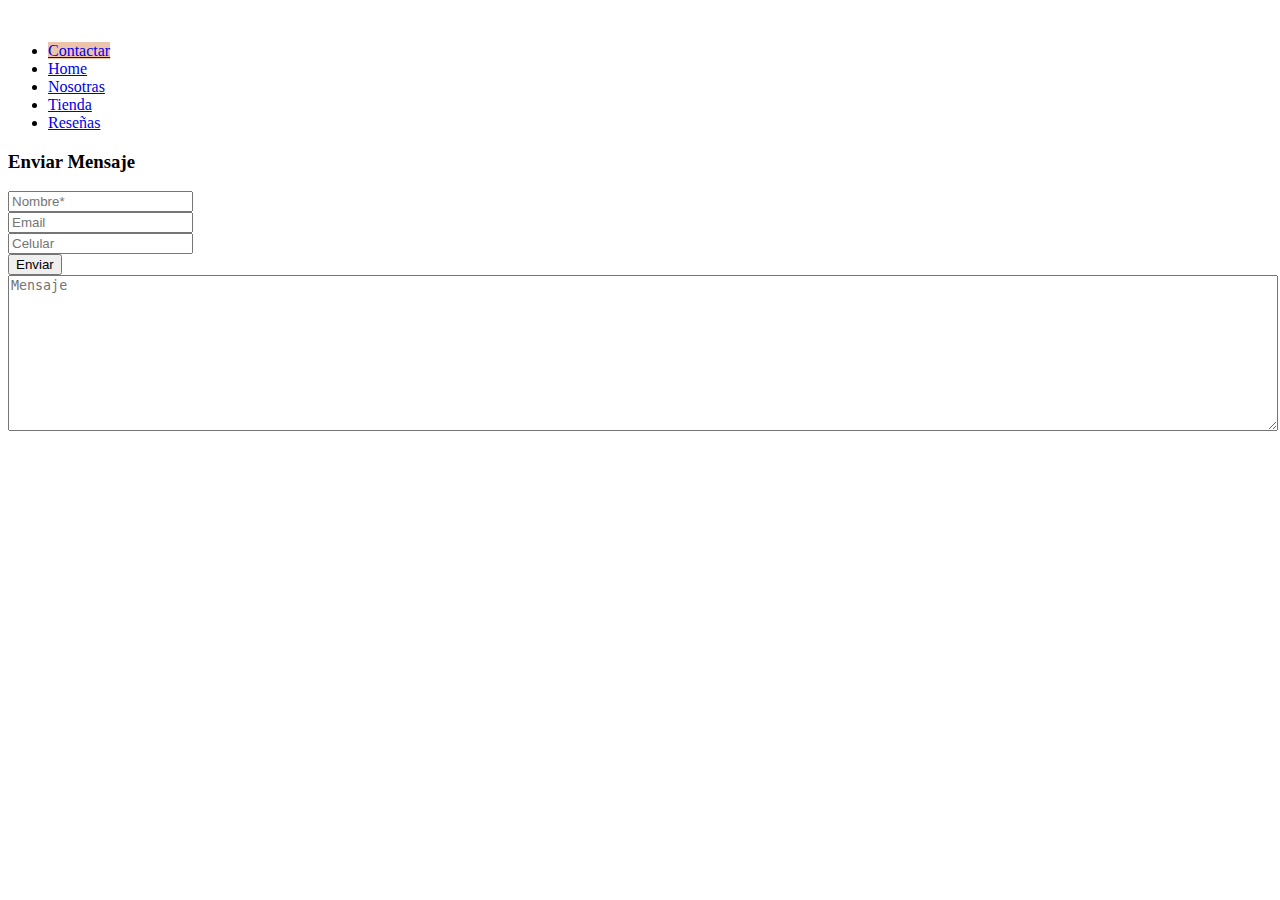
==== contactar.html @ ae2f8e8e "Add files via upload" ====
<!DOCTYPE html>
<html lang="en">
<head>
    <meta charset="UTF-8">
    <meta http-equiv="X-UA-Compatible" content="IE=edge">
    <meta name="viewport" content="width=device-width, initial-scale=1.0">
    <title>unidas</title>
    <link href="https://cdn.jsdelivr.net/npm/bootstrap@5.2.0-beta1/dist/css/bootstrap.min.css" rel="stylesheet" integrity="sha384-0evHe/X+R7YkIZDRvuzKMRqM+OrBnVFBL6DOitfPri4tjfHxaWutUpFmBp4vmVor" crossorigin="anonymous">
    <link rel="stylesheet" href="style.css">
</head>
<body>
    <header>
        <nav class="container-fluid">
            <div class="row">
                <div class="navbar navbar-light">
                    <a class="navbar-brand" href="img/logo.png">
                      <img src="img/logo.png" width="auto" height="70" alt="">
                    </a>
                </div>
            </div>
            <div clas="row">
                <ul class="nav nav-tabs" class="col-lg-12">
                    <li class="nav-item">
                      <a class="nav-link active" style="background-color:#ecc4ab" aria-current="page" href="#">Contactar</a>
                    </li>
                    <li class="nav-item">
                        <a class="nav-link" href="index.html">Home</a>
                      </li>
                      <li class="nav-item">
                        <a class="nav-link" href="nosotras.html">Nosotras</a>
                      </li>
                    </li>
                    <li class="nav-item">
                      <a class="nav-link" href="tienda.html">Tienda</a>
                    </li>
                    <li class="nav-item">
                      <a class="nav-link" href="resenias.html">Reseñas</a>
                    </li>
                  </ul>
            </div>
        </nav>
    </header>
    <main>

<div class="container contact-form">
  <form method="post">
      <h3>Enviar Mensaje</h3>
     <div class="row">
          <div class="col-md-6">
              <div class="form-group">
                  <input type="text" name="txtName" class="form-control" placeholder="Nombre*" value="" />
              </div>
              <div class="form-group">
                  <input type="text" name="txtEmail" class="form-control" placeholder="Email" value="" />
              </div>
              <div class="form-group">
                  <input type="text" name="txtPhone" class="form-control" placeholder="Celular" value="" />
              </div>
              <div class="form-group">
                  <input type="submit" name="btnSubmit" class="btnContact" value="Enviar" />
              </div>
          </div>
          <div class="col-md-6">
              <div class="form-group">
                  <textarea name="txtMsg" class="form-control" placeholder="Mensaje" style="width: 100%; height: 150px;"></textarea>
              </div>
          </div>
      </div>
  </form>
</div>
    </main>

    <script src="https://cdn.jsdelivr.net/npm/bootstrap@5.2.0-beta1/dist/js/bootstrap.bundle.min.js" integrity="sha384-pprn3073KE6tl6bjs2QrFaJGz5/SUsLqktiwsUTF55Jfv3qYSDhgCecCxMW52nD2" crossorigin="anonymous"></script>
</body>
</html>
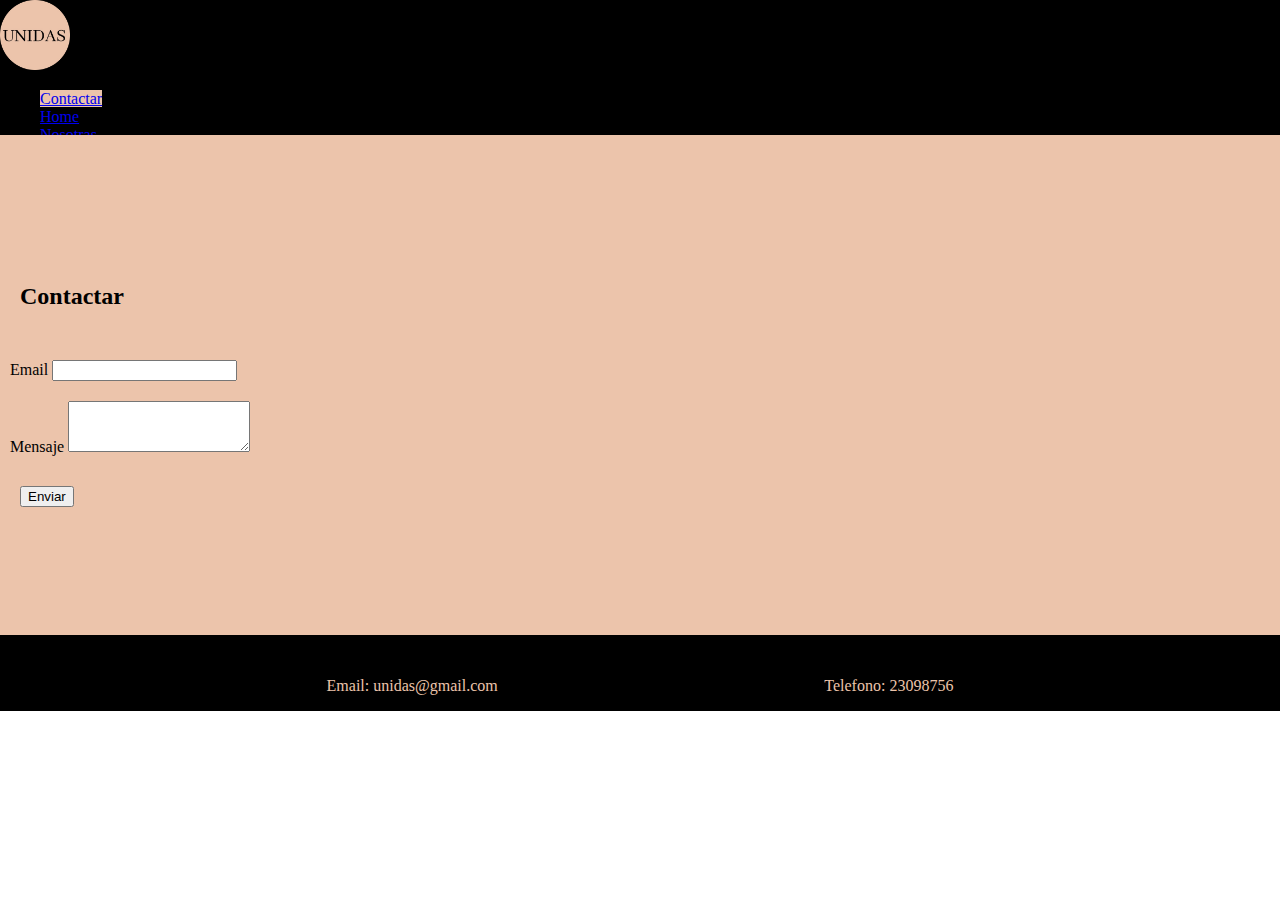
==== commit e731b335: "Add files via upload" ====
--- a/contactar.html
+++ b/contactar.html
@@ -5,6 +5,8 @@
     <meta http-equiv="X-UA-Compatible" content="IE=edge">
     <meta name="viewport" content="width=device-width, initial-scale=1.0">
     <title>unidas</title>
+    <meta name="description" content="Unidas es una página web dirigida a madres que quieren compartir experiencias, datos y sugerencias, de esta forma generando vínculos y amistades entre madres que comparten valores y formas de crianza.">
+    <meta name="keywords"  content="unidas, madres, contactar, formula, contacto">
     <link href="https://cdn.jsdelivr.net/npm/bootstrap@5.2.0-beta1/dist/css/bootstrap.min.css" rel="stylesheet" integrity="sha384-0evHe/X+R7YkIZDRvuzKMRqM+OrBnVFBL6DOitfPri4tjfHxaWutUpFmBp4vmVor" crossorigin="anonymous">
     <link rel="stylesheet" href="style.css">
 </head>
@@ -13,7 +15,7 @@
         <nav class="container-fluid">
             <div class="row">
                 <div class="navbar navbar-light">
-                    <a class="navbar-brand" href="img/logo.png">
+                    <a class="navbar-brand" href="index.html">
                       <img src="img/logo.png" width="auto" height="70" alt="">
                     </a>
                 </div>
@@ -41,34 +43,31 @@
         </nav>
     </header>
     <main>
-
-<div class="container contact-form">
-  <form method="post">
-      <h3>Enviar Mensaje</h3>
-     <div class="row">
-          <div class="col-md-6">
-              <div class="form-group">
-                  <input type="text" name="txtName" class="form-control" placeholder="Nombre*" value="" />
+        <form id="contactform">
+            <div class="row mb-4">
+                <div class="col-lg-5">
+                  <h2 class="display-4 font-weight-light">Contactar</h2>
+                </div>
               </div>
-              <div class="form-group">
-                  <input type="text" name="txtEmail" class="form-control" placeholder="Email" value="" />
+            <div class="form-group">
+              <label for="exampleFormControlInput1">Email</label>
+              <input type="email" class="form-control" id="exampleFormControlInput1" placeholder="">
+            </div>
+            <div class="form-group">
+              <label for="exampleFormControlTextarea1">Mensaje</label>
+              <textarea class="form-control" id="exampleFormControlTextarea1" rows="3"></textarea>
+            </div>
+            <div class="form-group row">
+                <div class="col-sm-10">
+                  <button type="submit" class="btn btn-primary">Enviar</button>
+                </div>
               </div>
-              <div class="form-group">
-                  <input type="text" name="txtPhone" class="form-control" placeholder="Celular" value="" />
-              </div>
-              <div class="form-group">
-                  <input type="submit" name="btnSubmit" class="btnContact" value="Enviar" />
-              </div>
-          </div>
-          <div class="col-md-6">
-              <div class="form-group">
-                  <textarea name="txtMsg" class="form-control" placeholder="Mensaje" style="width: 100%; height: 150px;"></textarea>
-              </div>
-          </div>
-      </div>
-  </form>
-</div>
+          </form>
     </main>
+    <footer>
+        <p>Email: unidas@gmail.com</p>
+        <p>Telefono: 23098756</p>
+    </footer>
 
     <script src="https://cdn.jsdelivr.net/npm/bootstrap@5.2.0-beta1/dist/js/bootstrap.bundle.min.js" integrity="sha384-pprn3073KE6tl6bjs2QrFaJGz5/SUsLqktiwsUTF55Jfv3qYSDhgCecCxMW52nD2" crossorigin="anonymous"></script>
 </body>
--- a/style.css
+++ b/style.css
@@ -0,0 +1,57 @@
+@import url("https://fonts.googleapis.com/css2?family=Poppins:wght@400;500&display=swap");
+html, body {
+  height: 100%;
+  width: 100%;
+  padding: 0%;
+  margin: 0%;
+}
+
+body {
+  display: flex;
+  flex-direction: column;
+}
+
+header {
+  height: 135px;
+  background-color: rgb(0, 0, 0);
+}
+header nav {
+  height: 100%;
+  width: 100%;
+}
+
+section {
+  height: auto;
+  background-color: #ecc4ab;
+  border: 2px solid black;
+}
+section div {
+  margin: 2.5%;
+}
+
+main {
+  height: auto;
+  background-color: #ecc4ab;
+}
+main div {
+  padding-top: 10px;
+  padding-left: 10px;
+  padding-right: 10px;
+  padding-bottom: 10px;
+}
+main #contactform {
+  height: 500px;
+  display: flex;
+  flex-direction: column;
+  justify-content: center;
+}
+
+footer {
+  height: auto;
+  background-color: rgb(0, 0, 0);
+  color: #ecc4ab;
+  display: flex;
+  flex-direction: row;
+  justify-content: space-evenly;
+  padding-top: 2%;
+}/*# sourceMappingURL=style.css.map */